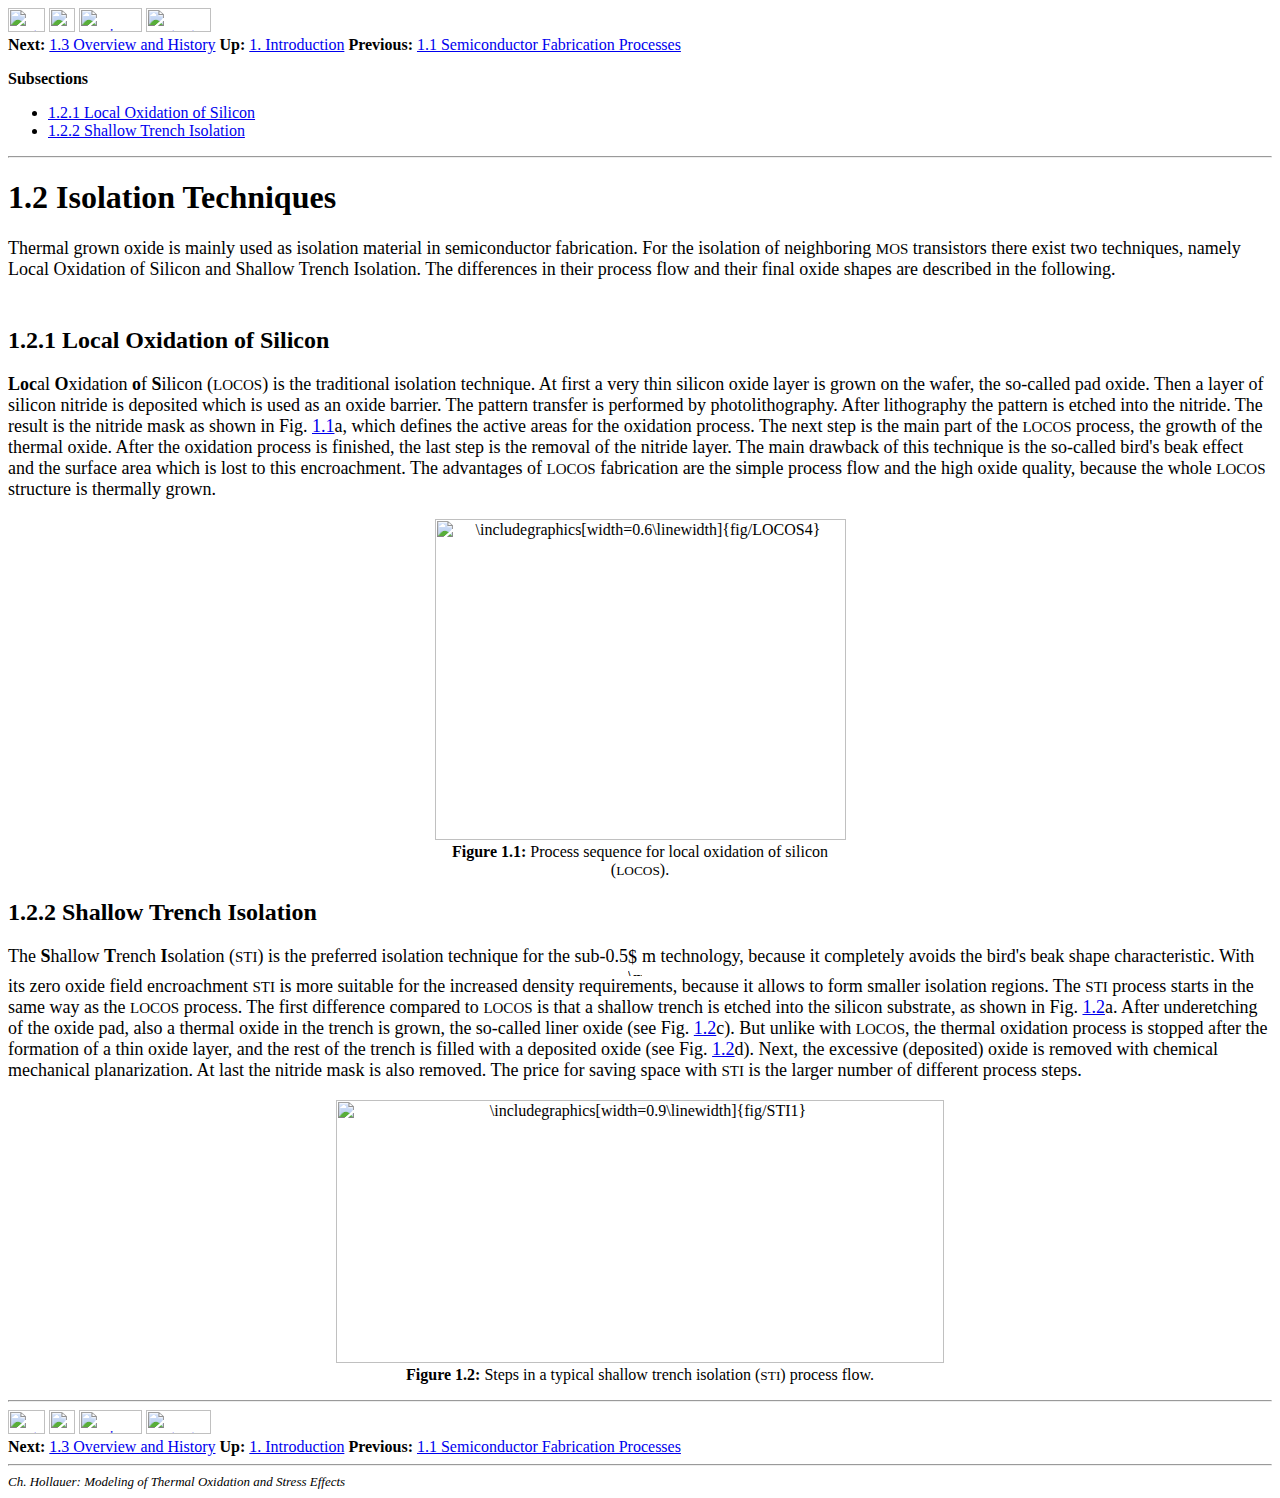
==== blog.html @ 7c39b4e6 "update" ====
<!DOCTYPE HTML PUBLIC "-//W3C//DTD HTML 3.2 Final//EN">

<!--Converted with LaTeX2HTML 2002-2-1 (1.70)
original version by:  Nikos Drakos, CBLU, University of Leeds
* revised and updated by:  Marcus Hennecke, Ross Moore, Herb Swan
* with significant contributions from:
  Jens Lippmann, Marek Rouchal, Martin Wilck and others -->
<HTML>
<HEAD>
<TITLE>1.2 Isolation Techniques</TITLE>
<META NAME="description" CONTENT="1.2 Isolation Techniques">
<META NAME="keywords" CONTENT="entwurf1">
<META NAME="resource-type" CONTENT="document">
<META NAME="distribution" CONTENT="global">

<META NAME="Generator" CONTENT="LaTeX2HTML v2002-2-1">
<META HTTP-EQUIV="Content-Style-Type" CONTENT="text/css">

<LINK REL="STYLESHEET" HREF="entwurf1.css">

<LINK REL="next" HREF="node8.html">
<LINK REL="previous" HREF="node6.html">
<LINK REL="up" HREF="node5.html">
<LINK REL="next" HREF="node8.html">
</HEAD>

<BODY BGCOLOR="white">

<A NAME="tex2html442"
  HREF="node8.html">
<IMG WIDTH="37" HEIGHT="24" ALIGN="BOTTOM" BORDER="0" ALT="next" SRC="next.png"></A> 
<A NAME="tex2html438"
  HREF="node5.html">
<IMG WIDTH="26" HEIGHT="24" ALIGN="BOTTOM" BORDER="0" ALT="up" SRC="up.png"></A> 
<A NAME="tex2html432"
  HREF="node6.html">
<IMG WIDTH="63" HEIGHT="24" ALIGN="BOTTOM" BORDER="0" ALT="previous" SRC="prev.png"></A> 
<A NAME="tex2html440"
  HREF="node4.html">
<IMG WIDTH="65" HEIGHT="24" ALIGN="BOTTOM" BORDER="0" ALT="contents" SRC="contents.png"></A>  <BR>
<B> Next:</B> <A NAME="tex2html443"
  HREF="node8.html">1.3 Overview and History</A>
<B>Up:</B> <A NAME="tex2html439"
  HREF="node5.html">1. Introduction</A>
<B> Previous:</B> <A NAME="tex2html433"
  HREF="node6.html">1.1 Semiconductor Fabrication Processes</A>
<BR> <P>

<!--End of Navigation Panel-->
<!--Table of Child-Links-->
<A NAME="CHILD_LINKS"><STRONG>Subsections</STRONG></A>

<UL>
<LI><A NAME="tex2html444"
  HREF="node7.html#SECTION00521000000000000000">1.2.1 Local Oxidation of Silicon</A>
<LI><A NAME="tex2html445"
  HREF="node7.html#SECTION00522000000000000000">1.2.2 Shallow Trench Isolation</A>
</UL>
<!--End of Table of Child-Links-->
<HR>

<H1><A NAME="SECTION00520000000000000000">
1.2 Isolation Techniques</A>
</H1>
<P>
<FONT SIZE="+1">Thermal grown oxide is mainly used as isolation material in semiconductor fabrication. For the isolation of neighboring <SMALL>MOS</SMALL> transistors there exist two techniques, namely Local Oxidation of Silicon and Shallow Trench Isolation. The differences in their process flow and their final oxide shapes are described in the following.
</FONT>
<P>

<H2><A NAME="SECTION00521000000000000000"></A><A NAME="locos"></A>
<BR>
1.2.1 Local Oxidation of Silicon
</H2>
<P>
<FONT SIZE="+1"><B>Loc</B>al <B>O</B>xidation <B>o</B>f <B>S</B>ilicon (<SMALL>LOCOS</SMALL>) is the traditional isolation technique. At first a very thin silicon oxide layer  is grown on the wafer, the so-called pad oxide. Then a layer of silicon nitride is deposited which is used as an oxide barrier. The pattern transfer is performed by photolithography. After lithography the pattern is etched into the nitride. The result is the  nitride mask  as shown in Fig.&nbsp;<A HREF="#locos1">1.1</A>a, which defines the active areas for the oxidation process. The next step is the main part of the <SMALL>LOCOS</SMALL> process, the growth of the thermal oxide. After the oxidation process is finished,  the last step is the removal of the nitride layer. The main drawback of this technique is the so-called bird's beak effect and the surface area which is lost to this encroachment. The advantages of <SMALL>LOCOS</SMALL> fabrication are the simple process flow and the high oxide quality, because the whole <SMALL>LOCOS</SMALL> structure is thermally grown.
</FONT>
<DIV ALIGN="CENTER"><A NAME="locos1"></A><A NAME="40"></A>
<TABLE>
<CAPTION ALIGN="BOTTOM"><STRONG>Figure 1.1:</STRONG>
Process sequence for local oxidation of silicon (<SMALL>LOCOS</SMALL>).</CAPTION>
<TR><TD>
<DIV ALIGN="CENTER"><IMG
 WIDTH="411" HEIGHT="321" ALIGN="BOTTOM" BORDER="0"
 SRC="img27.png"
 ALT="\includegraphics[width=0.6\linewidth]{fig/LOCOS4}"></DIV></TD></TR>
</TABLE>
</DIV>

<P>

<H2><A NAME="SECTION00522000000000000000">
1.2.2 Shallow Trench Isolation</A>
</H2>
<P>
<FONT SIZE="+1">The <B>S</B>hallow <B>T</B>rench <B>I</B>solation (<SMALL>STI</SMALL>) is the preferred isolation technique for the sub-0.5<IMG
 WIDTH="14" HEIGHT="29" ALIGN="MIDDLE" BORDER="0"
 SRC="img26.png"
 ALT="$ \mu $">m technology, because it completely avoids the bird's beak shape characteristic. With its zero oxide field encroachment <SMALL>STI</SMALL> is more suitable for the increased density requirements, because it allows to form smaller isolation regions. The <SMALL>STI</SMALL> process starts in the same way as the <SMALL>LOCOS</SMALL> process. The first difference compared to <SMALL>LOCOS</SMALL> is that a shallow trench is etched into the silicon substrate, as shown in Fig.&nbsp;<A HREF="#sti1">1.2</A>a.  After  underetching of the oxide pad, also a thermal oxide in the trench is grown, the so-called liner oxide (see Fig.&nbsp;<A HREF="#sti1">1.2</A>c). But unlike with <SMALL>LOCOS</SMALL>, the thermal oxidation process is stopped after the formation of  a thin oxide layer, and the rest of the trench is filled with a deposited oxide (see Fig.&nbsp;<A HREF="#sti1">1.2</A>d). Next, the excessive (deposited) oxide is removed with chemical mechanical planarization. At last the nitride mask is also removed. The price for saving space with <SMALL>STI</SMALL> is the larger number of different process steps.
 <BR>
</FONT>
<DIV ALIGN="CENTER"><A NAME="sti1"></A><A NAME="117"></A>
<TABLE>
<CAPTION ALIGN="BOTTOM"><STRONG>Figure 1.2:</STRONG>
Steps in a typical shallow trench isolation (<SMALL>STI</SMALL>) process flow.</CAPTION>
<TR><TD>
<DIV ALIGN="CENTER"><IMG
 WIDTH="608" HEIGHT="263" ALIGN="BOTTOM" BORDER="0"
 SRC="img28.png"
 ALT="\includegraphics[width=0.9\linewidth]{fig/STI1}"></DIV></TD></TR>
</TABLE>
</DIV>

<P>
<HR>
<A NAME="tex2html442"
  HREF="node8.html">
<IMG WIDTH="37" HEIGHT="24" ALIGN="BOTTOM" BORDER="0" ALT="next" SRC="next.png"></A> 
<A NAME="tex2html438"
  HREF="node5.html">
<IMG WIDTH="26" HEIGHT="24" ALIGN="BOTTOM" BORDER="0" ALT="up" SRC="up.png"></A> 
<A NAME="tex2html432"
  HREF="node6.html">
<IMG WIDTH="63" HEIGHT="24" ALIGN="BOTTOM" BORDER="0" ALT="previous" SRC="prev.png"></A> 
<A NAME="tex2html440"
  HREF="node4.html">
<IMG WIDTH="65" HEIGHT="24" ALIGN="BOTTOM" BORDER="0" ALT="contents" SRC="contents.png"></A>  <BR>
<B> Next:</B> <A NAME="tex2html443"
  HREF="node8.html">1.3 Overview and History</A>
<B>Up:</B> <A NAME="tex2html439"
  HREF="node5.html">1. Introduction</A>
<B> Previous:</B> <A NAME="tex2html433"
  HREF="node6.html">1.1 Semiconductor Fabrication Processes</A>

<!--End of Navigation Panel-->
<ADDRESS>
<HR><font size=-1>Ch. Hollauer: Modeling of Thermal Oxidation and Stress Effects </font>
</ADDRESS>
</BODY>
</HTML>
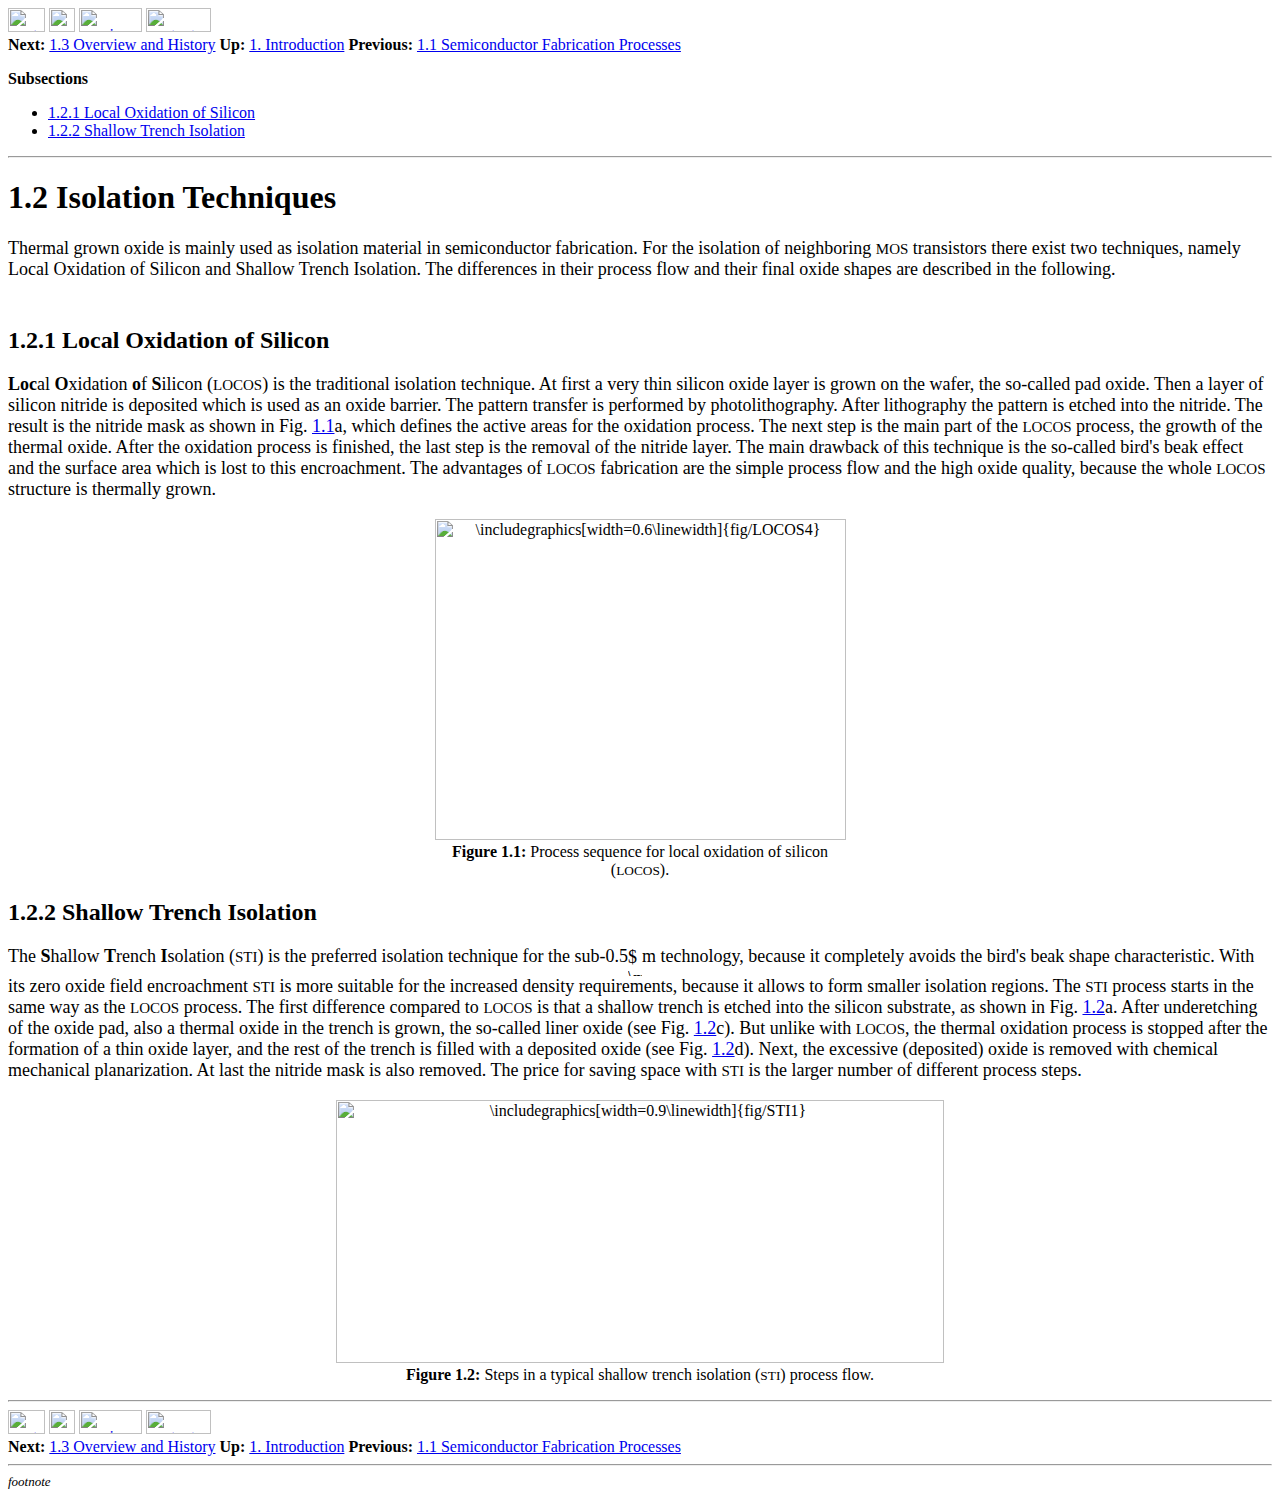
==== commit 4dc140e0: "Update blog.html" ====
--- a/blog.html
+++ b/blog.html
@@ -133,7 +133,7 @@
 
 <!--End of Navigation Panel-->
 <ADDRESS>
-<HR><font size=-1>Ch. Hollauer: Modeling of Thermal Oxidation and Stress Effects </font>
+<HR><font size=-1> footnote </font>
 </ADDRESS>
 </BODY>
-</HTML>+</HTML>
